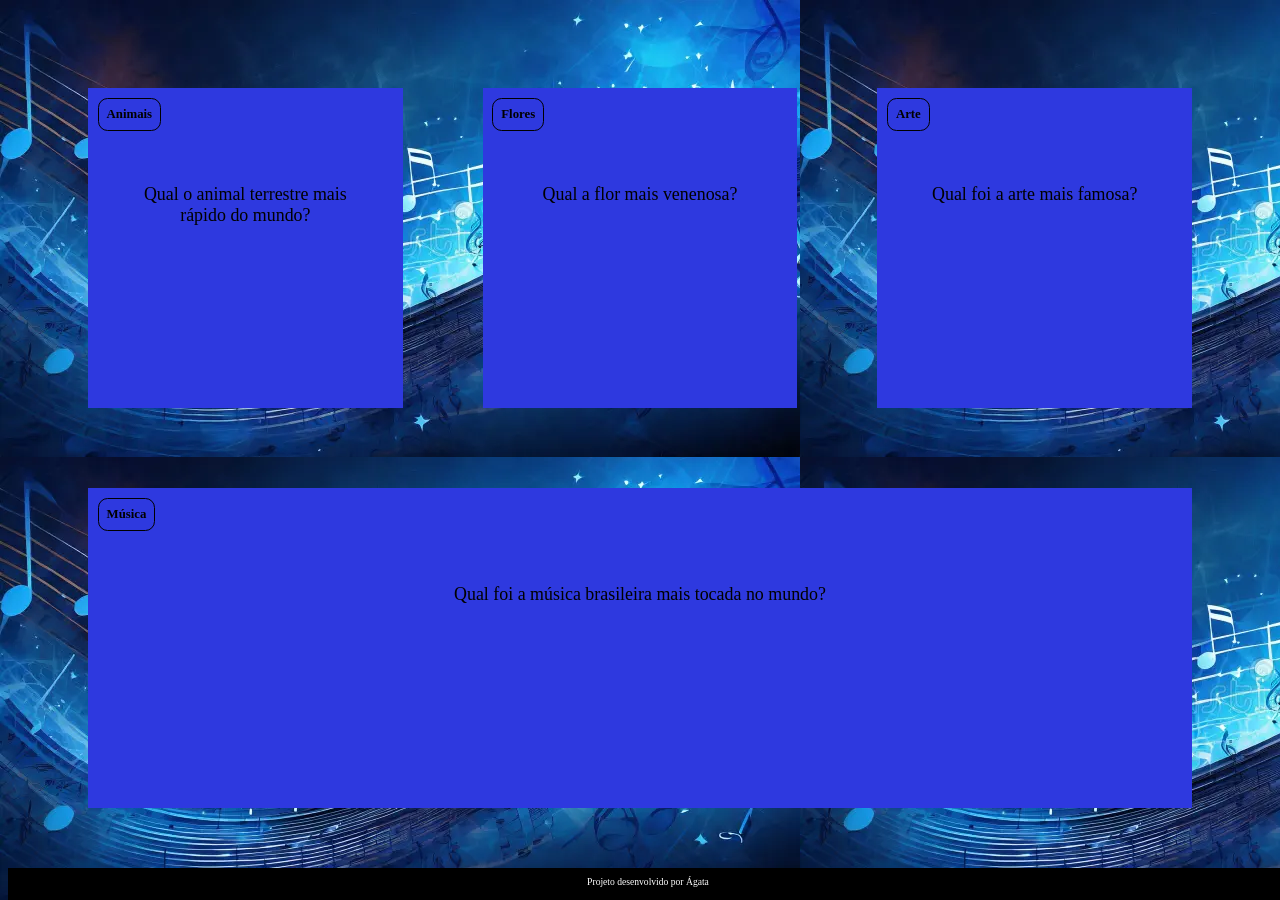
==== index.html @ 95b42766 "a" ====
<!DOCTYPE html>
<html lang="pt-br">
<head>
    <meta charset="UTF-8">
    <meta name="viewport" content="width=device-width, initial-scale=1.0">
    <link rel="stylesheet" href="assets/style.css">
    <title>Flashcard</title>
</head>
<body>
    <main>
        <section id="container">
            
        </section>
    </main>
    <footer>
        <p>Projeto desenvolvido por Ágata</p>
    </footer>
    <script src="app.js"></script>
    <script src="perguntas.js"></script>
</body>
</html>
---- assets/style.css ----
:root {
    --text-color: #000000;
    --card-front-color: #2e39df;
    --card-back-color: #142779;
}

body {
    background: url('img/backgroud.webp');
    font-family: Bai Jamjuree;
}

#container {
    display: flex; 
    flex-wrap: wrap;
    justify-content: space-between;
    padding: 4rem;
    gap: 3rem;
}

.cartao {
    margin: 1rem 1rem;
    height: 20rem;
    flex-grow: 1;
    flex-basis: calc(33% - 6rem);
}

.cartao__conteudo {
    background-color: var(--card-front-color);
    text-align: center;
    height: 100%;
    transform-style: preserve-3d;
    transition: transform 300ms ease-in-out;
}

.cartao__conteudo h3 {
    color: var(--text-color);
    border: 1px solid var(--text-color);
    text-align: left;
    padding: 0.5rem;
    position: absolute;
    margin: 0.6rem;
    border-radius: 0.6rem;
    font-size: 1vw;
    backface-visibility: hidden;
}

.cartao__conteudo p {
    margin-top: 1rem;
    padding: 2rem;
    margin-top: 4rem;
    font-size: 1.4vw;
}

.cartao__conteudo__pergunta p {
    color: var(--text-color);
    font-weight: 500;
}

.cartao__conteudo__resposta p {
    color: var(--card-back-color);
    font-weight: 700;
}

.cartao.active .cartao__conteudo {
    transform: rotateY(180deg);
}

.cartao__conteudo__pergunta,
.cartao__conteudo__resposta {
    backface-visibility: hidden;
    position: absolute;
    height: 100%;
    width: 100%;
    box-sizing: border-box;
}

.cartao__conteudo__resposta {
    transform: rotateY(180deg);
    background-color: rgba(77, 83, 143, 0.2);
    border: 4px solid var(--card-back-color);
}

footer {
    background-color: black;
    color: white;
    position: fixed;
    bottom: 0;
    width: 100%;
    height: 2rem;
}

footer p {
    text-align: center;
    font-size: 0.6rem;
    margin-top: 0.5rem;
}

@media (max-width: 560px) {
    
    body {
        background: url('img/backgroud.webp'), no-repeat cover;
    }

    .cartao {
        flex: 1 0 calc(100% - 1rem)
    }

    .cartao__conteudo h3 {
        font-size: 3vw;
    }

    .cartao__conteudo p {
        font-size: 3.8vw;
    }
}
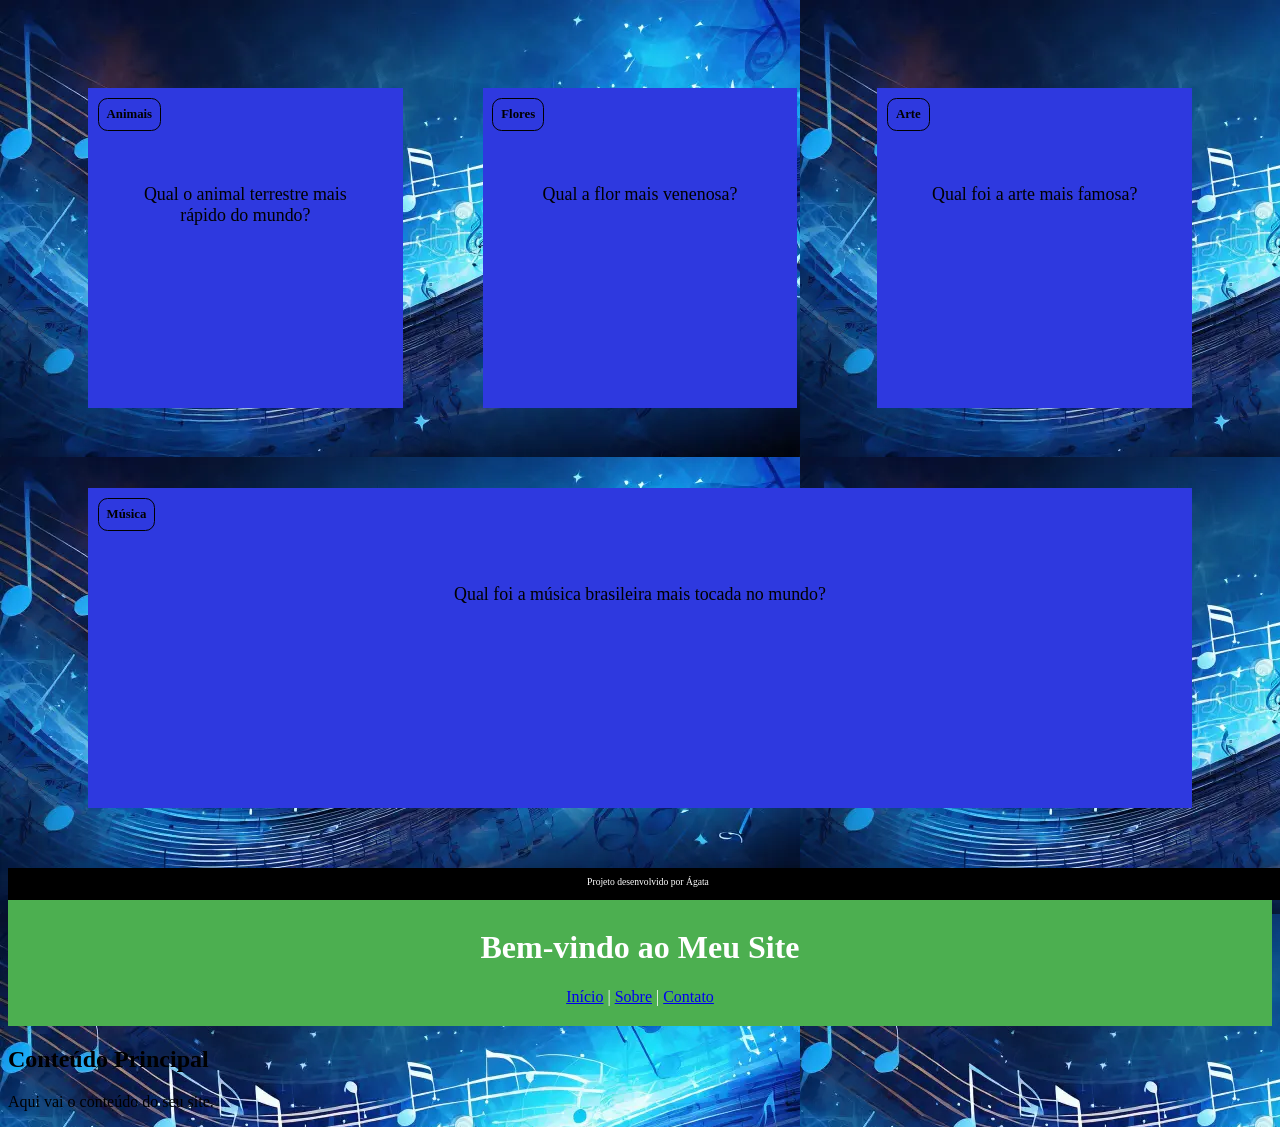
==== commit 69af72d3: "teste" ====
--- a/index.html
+++ b/index.html
@@ -18,4 +18,38 @@
     <script src="app.js"></script>
     <script src="perguntas.js"></script>
 </body>
+
+
+<head>
+    <meta charset="UTF-8">
+    <meta name="viewport" content="width=device-width, initial-scale=1.0">
+    <title>Exemplo de Cabeçalho</title>
+    <style>
+        header {
+            background-color: #4CAF50;
+            color: white;
+            padding: 20px;
+            text-align: center;
+        }
+    </style>
+</head>
+<body>
+
+<header>
+    <h1>Bem-vindo ao Meu Site</h1>
+    <nav>
+        <a href="#home">Início</a> |
+        <a href="#sobre">Sobre</a> |
+        <a href="#contato">Contato</a>
+    </nav>
+</header>
+
+<main>
+    <h2>Conteúdo Principal</h2>
+    <p>Aqui vai o conteúdo do seu site.</p>
+</main>
+
+</body>
+
+
 </html>
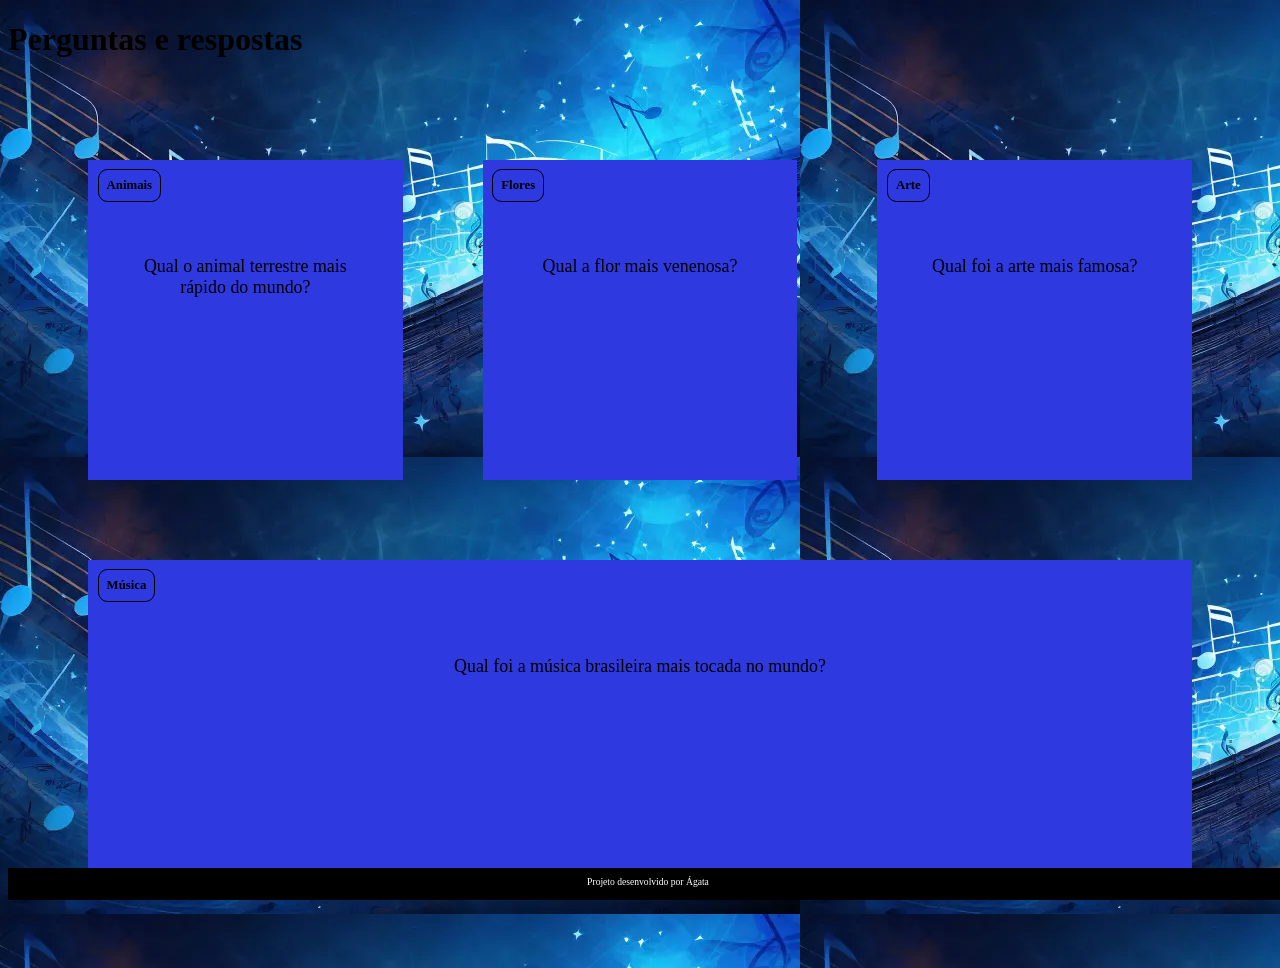
==== commit ac2dcc53: "a" ====
--- a/index.html
+++ b/index.html
@@ -1,10 +1,20 @@
 <!DOCTYPE html>
 <html lang="pt-br">
+
+<body>
+
+    <header>
+        <h1>Perguntas e respostas</h1>
+    </header>
+    
+</body>
+
+
 <head>
     <meta charset="UTF-8">
     <meta name="viewport" content="width=device-width, initial-scale=1.0">
     <link rel="stylesheet" href="assets/style.css">
-    <title>Flashcard</title>
+    <title>Ciências e artes</title>
 </head>
 <body>
     <main>
@@ -19,37 +29,4 @@
     <script src="perguntas.js"></script>
 </body>
 
-
-<head>
-    <meta charset="UTF-8">
-    <meta name="viewport" content="width=device-width, initial-scale=1.0">
-    <title>Exemplo de Cabeçalho</title>
-    <style>
-        header {
-            background-color: #4CAF50;
-            color: white;
-            padding: 20px;
-            text-align: center;
-        }
-    </style>
-</head>
-<body>
-
-<header>
-    <h1>Bem-vindo ao Meu Site</h1>
-    <nav>
-        <a href="#home">Início</a> |
-        <a href="#sobre">Sobre</a> |
-        <a href="#contato">Contato</a>
-    </nav>
-</header>
-
-<main>
-    <h2>Conteúdo Principal</h2>
-    <p>Aqui vai o conteúdo do seu site.</p>
-</main>
-
-</body>
-
-
 </html>
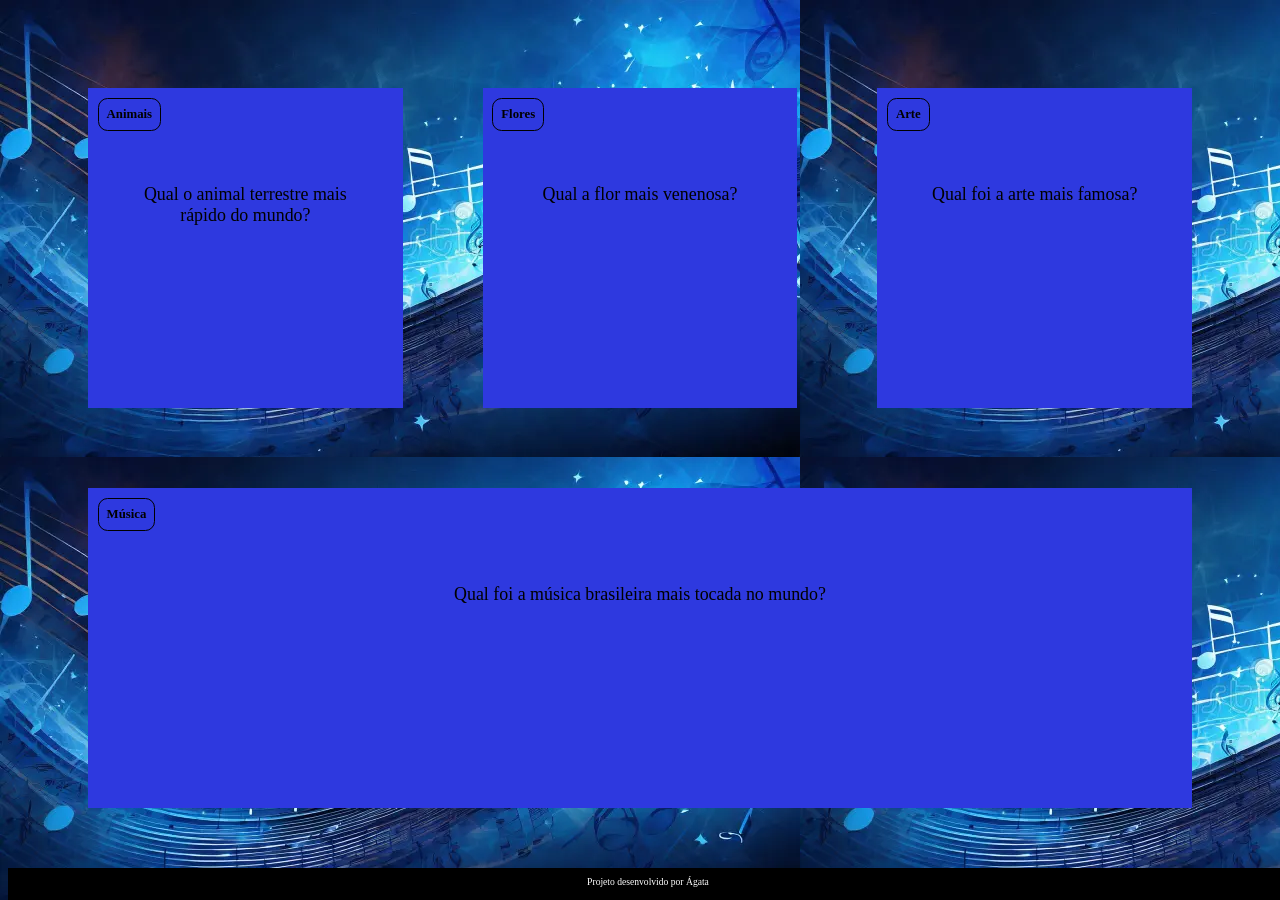
==== commit 09bf4d1e: "a" ====
--- a/index.html
+++ b/index.html
@@ -1,14 +1,5 @@
 <!DOCTYPE html>
 <html lang="pt-br">
-
-<body>
-
-    <header>
-        <h1>Perguntas e respostas</h1>
-    </header>
-    
-</body>
-
 
 <head>
     <meta charset="UTF-8">
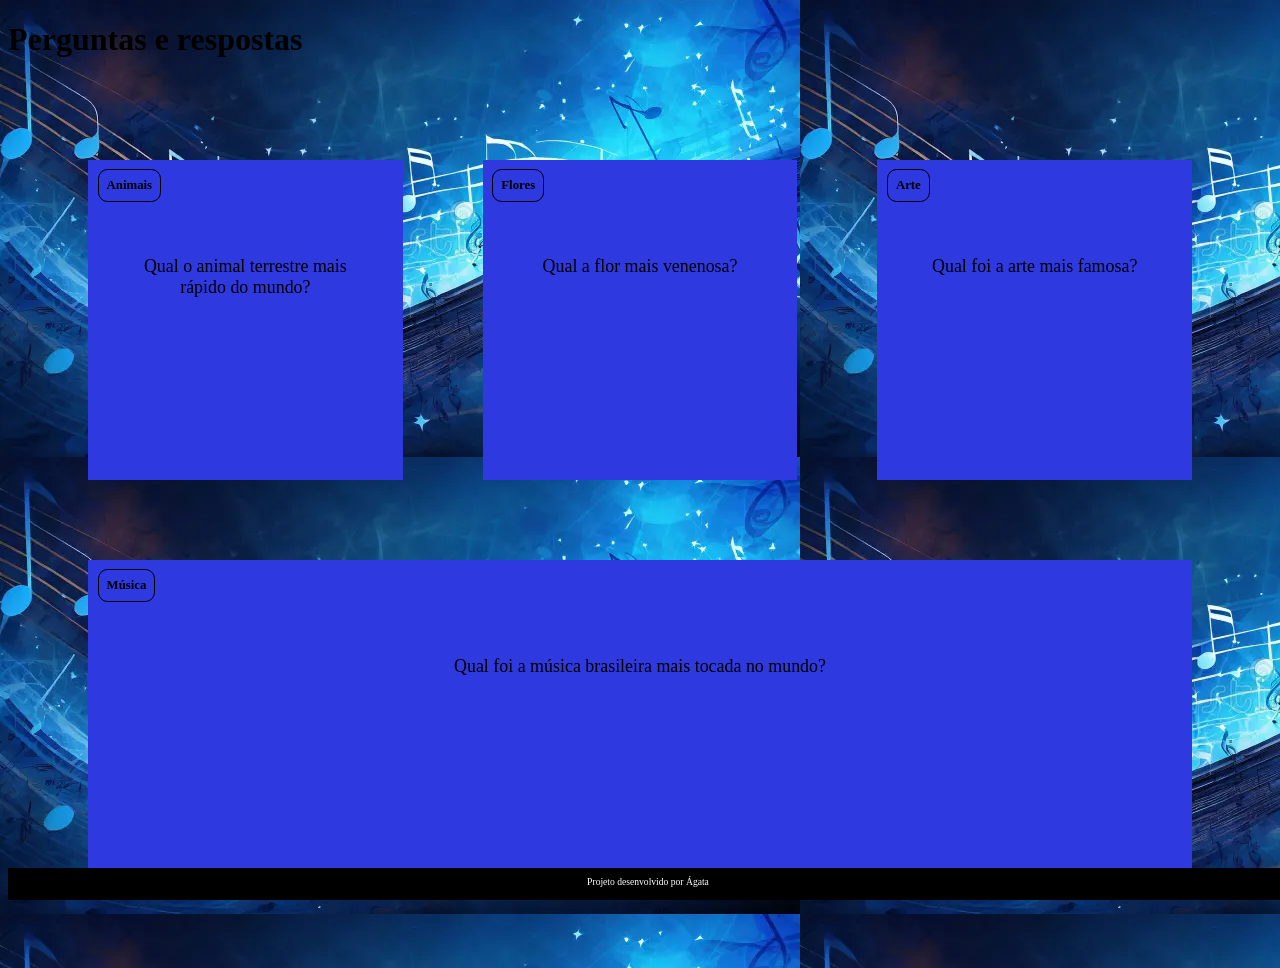
==== commit 31ee08e3: "a" ====
--- a/index.html
+++ b/index.html
@@ -1,5 +1,19 @@
 <!DOCTYPE html>
 <html lang="pt-br">
+
+<head>
+    <meta charset="UTF-8">
+    <meta name="viewport" content="width=device-width, initial-scale=1.0">
+</head>
+<body>
+
+<header>
+    <h1>Perguntas e respostas</h1>
+  
+</header>
+
+</body>
+
 
 <head>
     <meta charset="UTF-8">
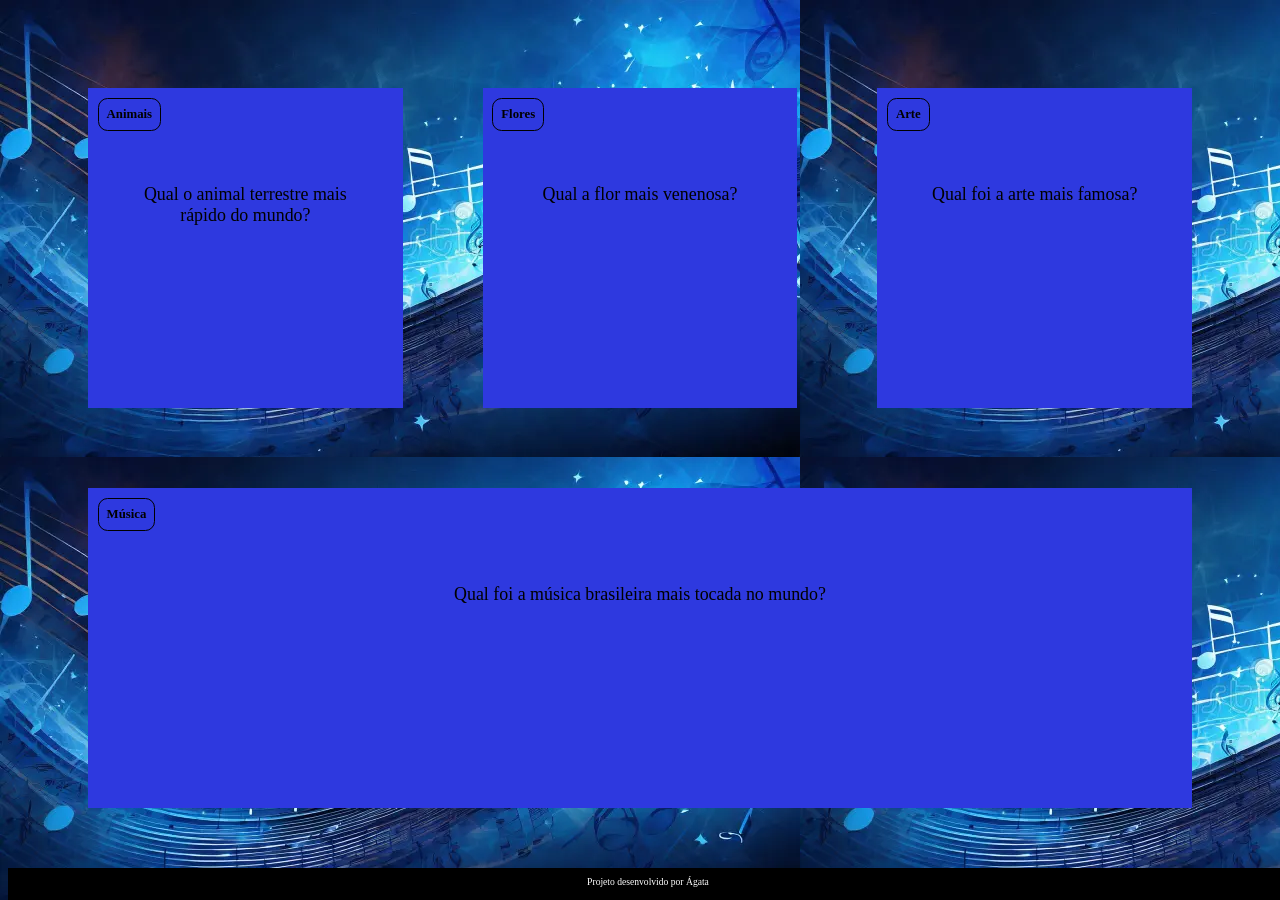
==== commit cabcc5b2: "a" ====
--- a/index.html
+++ b/index.html
@@ -1,19 +1,5 @@
 <!DOCTYPE html>
 <html lang="pt-br">
-
-<head>
-    <meta charset="UTF-8">
-    <meta name="viewport" content="width=device-width, initial-scale=1.0">
-</head>
-<body>
-
-<header>
-    <h1>Perguntas e respostas</h1>
-  
-</header>
-
-</body>
-
 
 <head>
     <meta charset="UTF-8">
